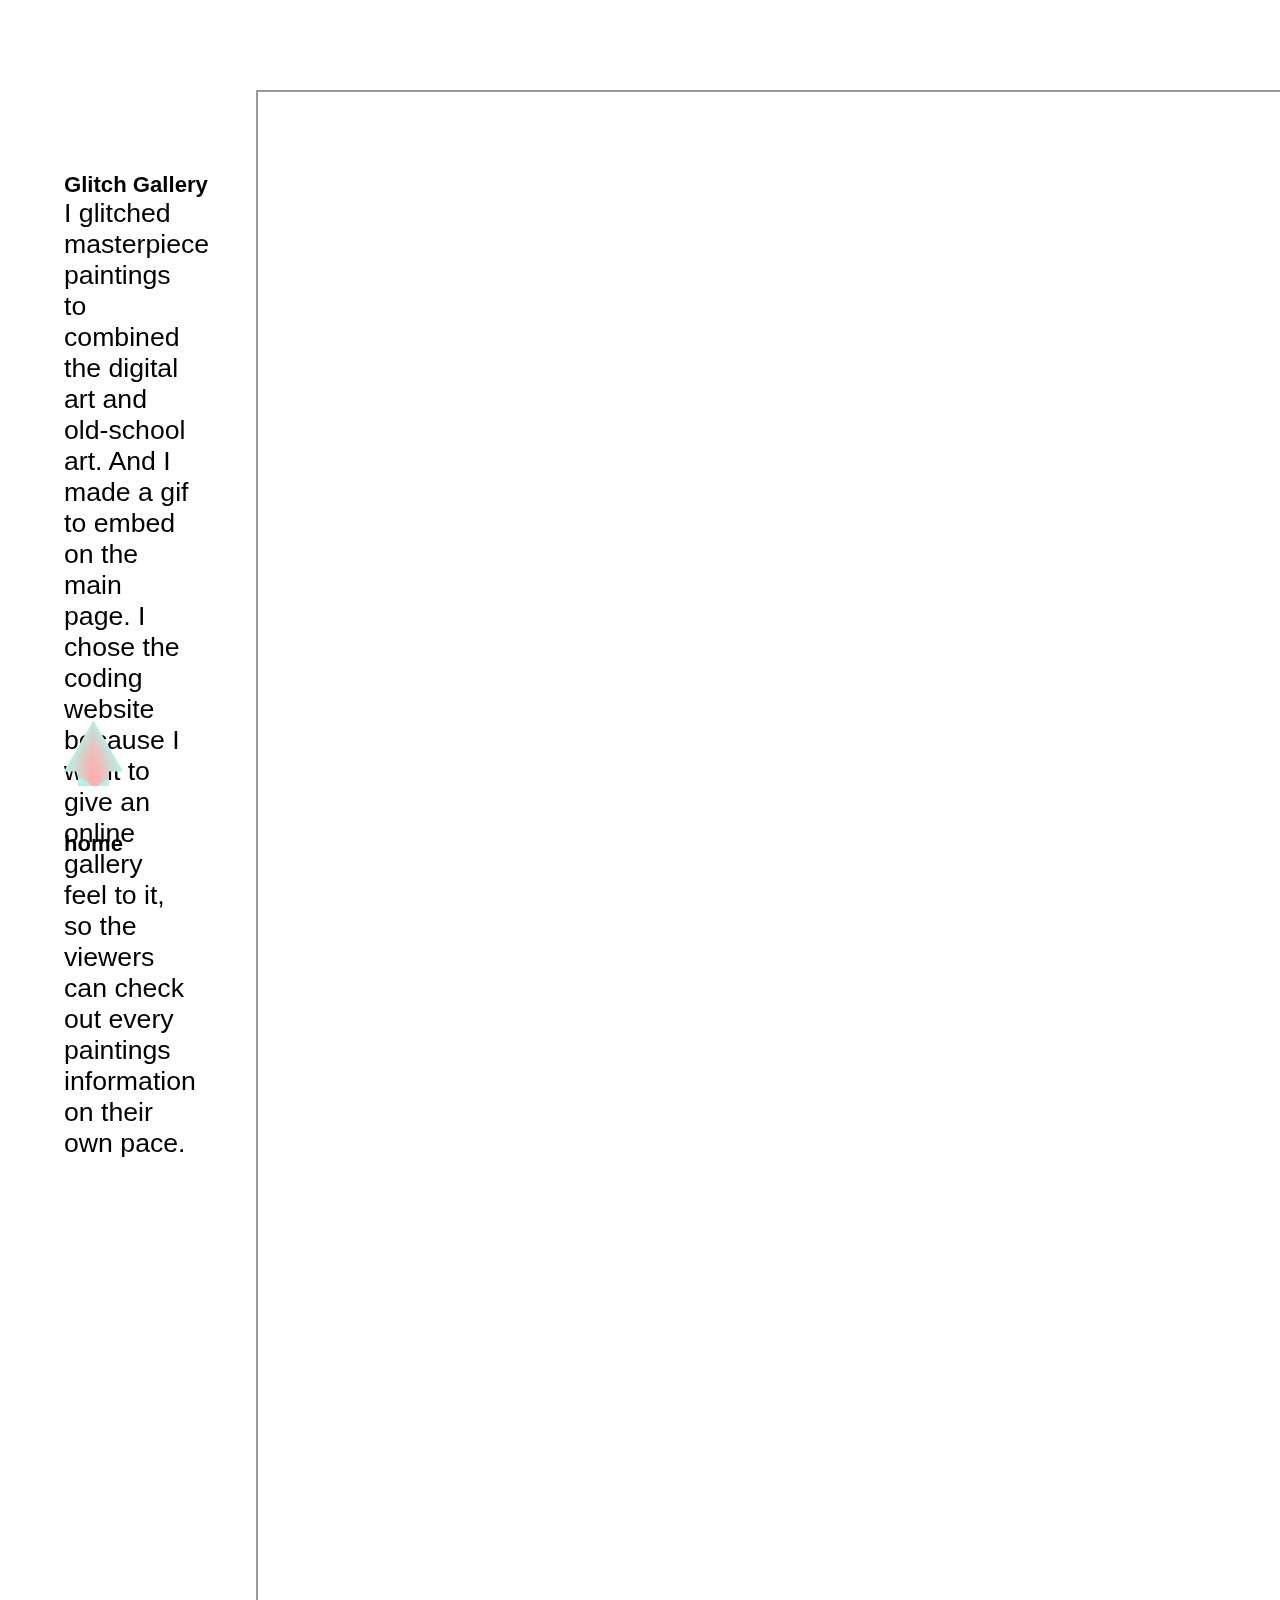
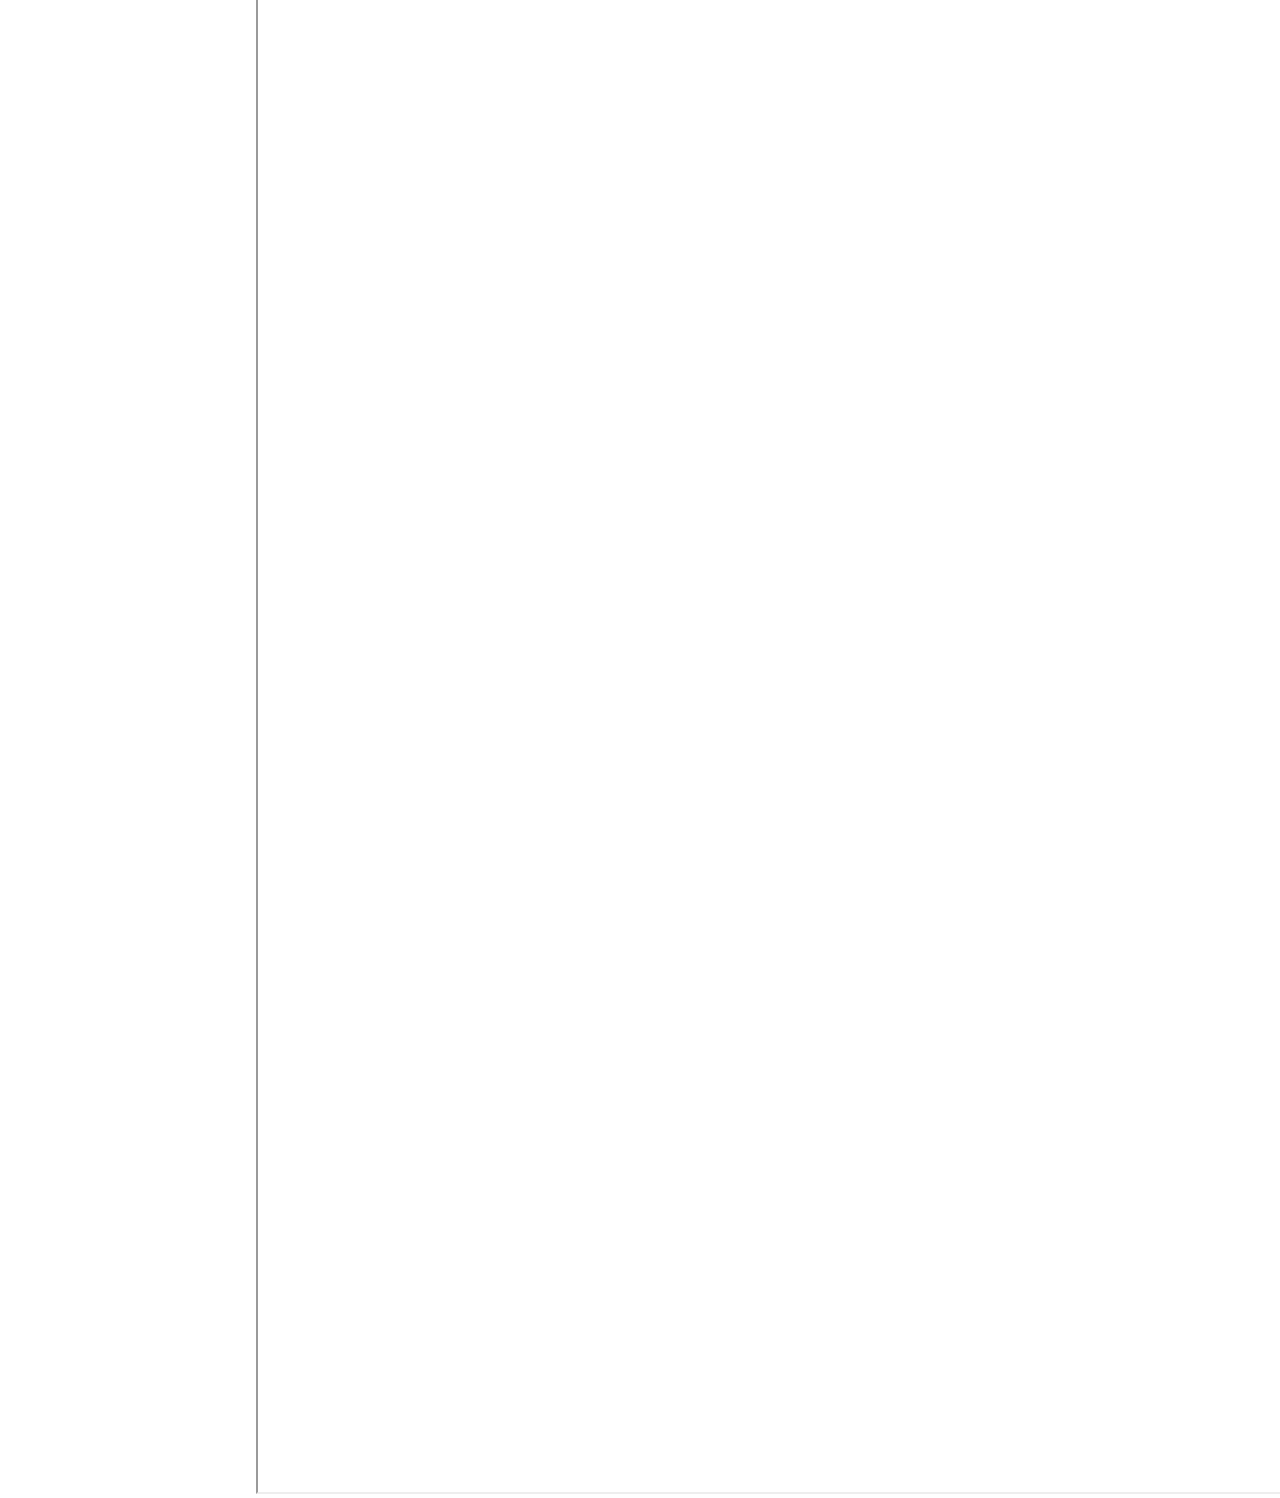
==== glitchgallery.html @ bee3d92b "note" ====
<!DOCTYPE html>

<html>


    <head>
      <link rel="stylesheet" type="text/css" href="css/main.css">
    </head>
    <STYLE>A {text-decoration: none;} </STYLE>

    <body>
      <div id="glitchweb">
        <iframe width="2800"height="3000"src="https://junhanwang.github.io/EFFYWANG/"></iframe>
      </div>

      <div id="glitchwebtitle">
        <h5>Glitch Gallery</h5>
      </div>

      <div id="glitchwebcontext">
        <p>I glitched masterpiece paintings to combined the digital art and old-school art. And I made a gif to embed on the main page. I chose the coding website because I want to give an online gallery feel to it, so the viewers can check out every paintings information on their own pace.</p>
      </div>

      <div id="homegallery">
      <a href="index.html"><img src="image/home.png"></a>
      <h5>home</h5>
      </div>



    </body>


    </html>
---- css/main.css ----
@import url('https://fonts.googleapis.com/css?family=PT+Sans');
<link href="https://fonts.googleapis.com/css?family=Orbitron" rel="stylesheet">



body {

  background-color: black;
}
a {
color: #FFB8B3;
}


#title{
 position:absolute;
 left:65%;
 top:30%;
 font-family: 'Orbitron', sans-serif;
 color: black;
 font-size: 40pt;





}

#subtitle{
position:absolute;
left:10%;
top:20%;
font-family: 'Orbitron', sans-serif;
font-size: 20pt;
color: #FFB8B3;

}

#subtitle2{
position:absolute;
left:10%;
top:30%;
font-family: 'Orbitron', sans-serif;
font-size: 20pt;

}

#subtitle3{
  position:absolute;
  left:10%;
  top:40%;
  font-family: 'Orbitron', sans-serif;
  font-size: 20pt;

}
#subtitle4{
  position:absolute;
  left:10%;
  top:50%;
  font-family: 'Orbitron', sans-serif;
  font-size: 20pt;

}
#subtitle5{
  position:absolute;
  left:10%;
  top:60%;
font-family: 'Orbitron', sans-serif;
  font-size: 20pt;

}
#subtitle6{
  position:absolute;
  left:10%;
  top:70%;
  font-family: 'Orbitron', sans-serif;
  font-size: 20pt;

}

#image{
  position:absolute;
  left:30%;
  top:10%;
}
#image2-1{
  position: absolute;
  left:30%;
  top:10%;

}
#glitchcontenttitle{
  position: absolute;
  left:49%;
  top:50%;
  font-family: sans-serif;
  font-size: 20pt;
}
#contentglitch{
  position:absolute;
  left:49%;
  top:45%;
  width:10%;
  font-family: sans-serif;

}
 #compositiontitle{
   position:absolute;
   left:49%;
   top:60%;
   font-family: sans-serif;
 }

 #composition{
   position:absolute;
   left:43%;
   top:59%;
   font-family: sans-serif;
   font-size: 20pt;
 }
 #compositioncontent{
   position: absolute;
   left:35%;
   top:65%;
   width:15%;
   font-family: sans-serif;

 }
#cyborgimage{
  position:absolute;
  left:25%;
  top:105%;
}

#cyborgtitle{
  position:absolute;
  left:49%;
  top:105%;
  font-family: sans-serif;
}

#cyborgcontext{
position:absolute;
left:49%;
top:110%;
font-family: sans-serif;
width:15%;
}
#audio{
  position:absolute;
  left:33%;
  top:15%;
}
#audiotitle{
  position:absolute;
  left:33%;
  top:50%;
  font-family: sans-serif;
}

#audiocontext{
  position:absolute;
  left:33%;
  top:56%;
  font-family: sans-serif;
  font-size: 20pt;
  width:35%;

}
#video{
  position:absolute;
  left:33%;
  top:70%;

}
#videotitle{
  position:absolute;
  left:33%;
  top:120%;
  font-family: sans-serif;
  font-size: 20pt;
  width:35%;
}

#videotitle{
    position:absolute;
    left:33%;
    top:120%;
    font-family: sans-serif;
    font-size: 20pt;
    width:35%;
}
#videocontext{
    position:absolute;
    left:33%;
    top:123%;
    font-family: sans-serif;
    font-size: 20pt;
    width:35%;
}
#netart{
  position:absolute;
  left:25%;
  top:10%;


}
#netarttitle{
    position:absolute;
    left:33%;
    top:65%;
    font-family: sans-serif;
    font-size: 20pt;
    width:35%;
}
#netartcontext{
    position:absolute;
    left:33%;
    top:70%;
    font-family: sans-serif;
    font-size: 20pt;
    width:35%;
}
#codeart{
  position:absolute;
  left:40%;
  top:10%;
}
#codearttitle{
    position:absolute;
    left:33%;
    top:35%;
    font-family: sans-serif;
    font-size: 20pt;
    width:35%;
}

#codeartcontext{
    position:absolute;
    left:33%;
    top:40%;
    font-family: sans-serif;
    font-size: 20pt;
    width:35%;
}
#codeart{
  position:absolute;
  left:40%;
  top:10%;
}
#glitchweb{
  position:absolute;
  left:20%;
  top:10%;
}
#glitchwebtitle{
    position:absolute;
    left:5%;
    top:15%;
    font-family: sans-serif;
    font-size: 20pt;
    width:20%;
}
#glitchwebcontext{
    position:absolute;
    left:5%;
    top:19%;
    font-family: sans-serif;
    font-size: 20pt;
    width:10%;
}

#arttitle{
    position:absolute;
    left:30%;
    top:10%;
    font-family: sans-serif;
    font-size: 20pt;

}
#artcontext{
  position:absolute;
  left:30%;
  top:20%;
  font-family: sans-serif;
  font-size: 20pt;
  width:34%;
  background-color: #FFB8B3;
  color:white;
  text-align: justify;
}
#home{
    position:absolute;
    left:80%;
    top:80%;
    font-family: sans-serif;
    font-size: 20pt;
    font-family: sans-serif;

}

#homeimage{
    position:absolute;
    left:80%;
    top:130%;
    font-family: sans-serif;
    font-size: 20pt;
    font-family: sans-serif;
  }


#homegallery{
  position:absolute;
  left:5%;
  top:80%;
  font-family: sans-serif;
  font-size: 20pt;
  font-family: sans-serif;
}
#homeaudio{
  position:absolute;
  left:80%;
  top:130%;
  font-family: sans-serif;
  font-size: 20pt;
  font-family: sans-serif;
}

}





}
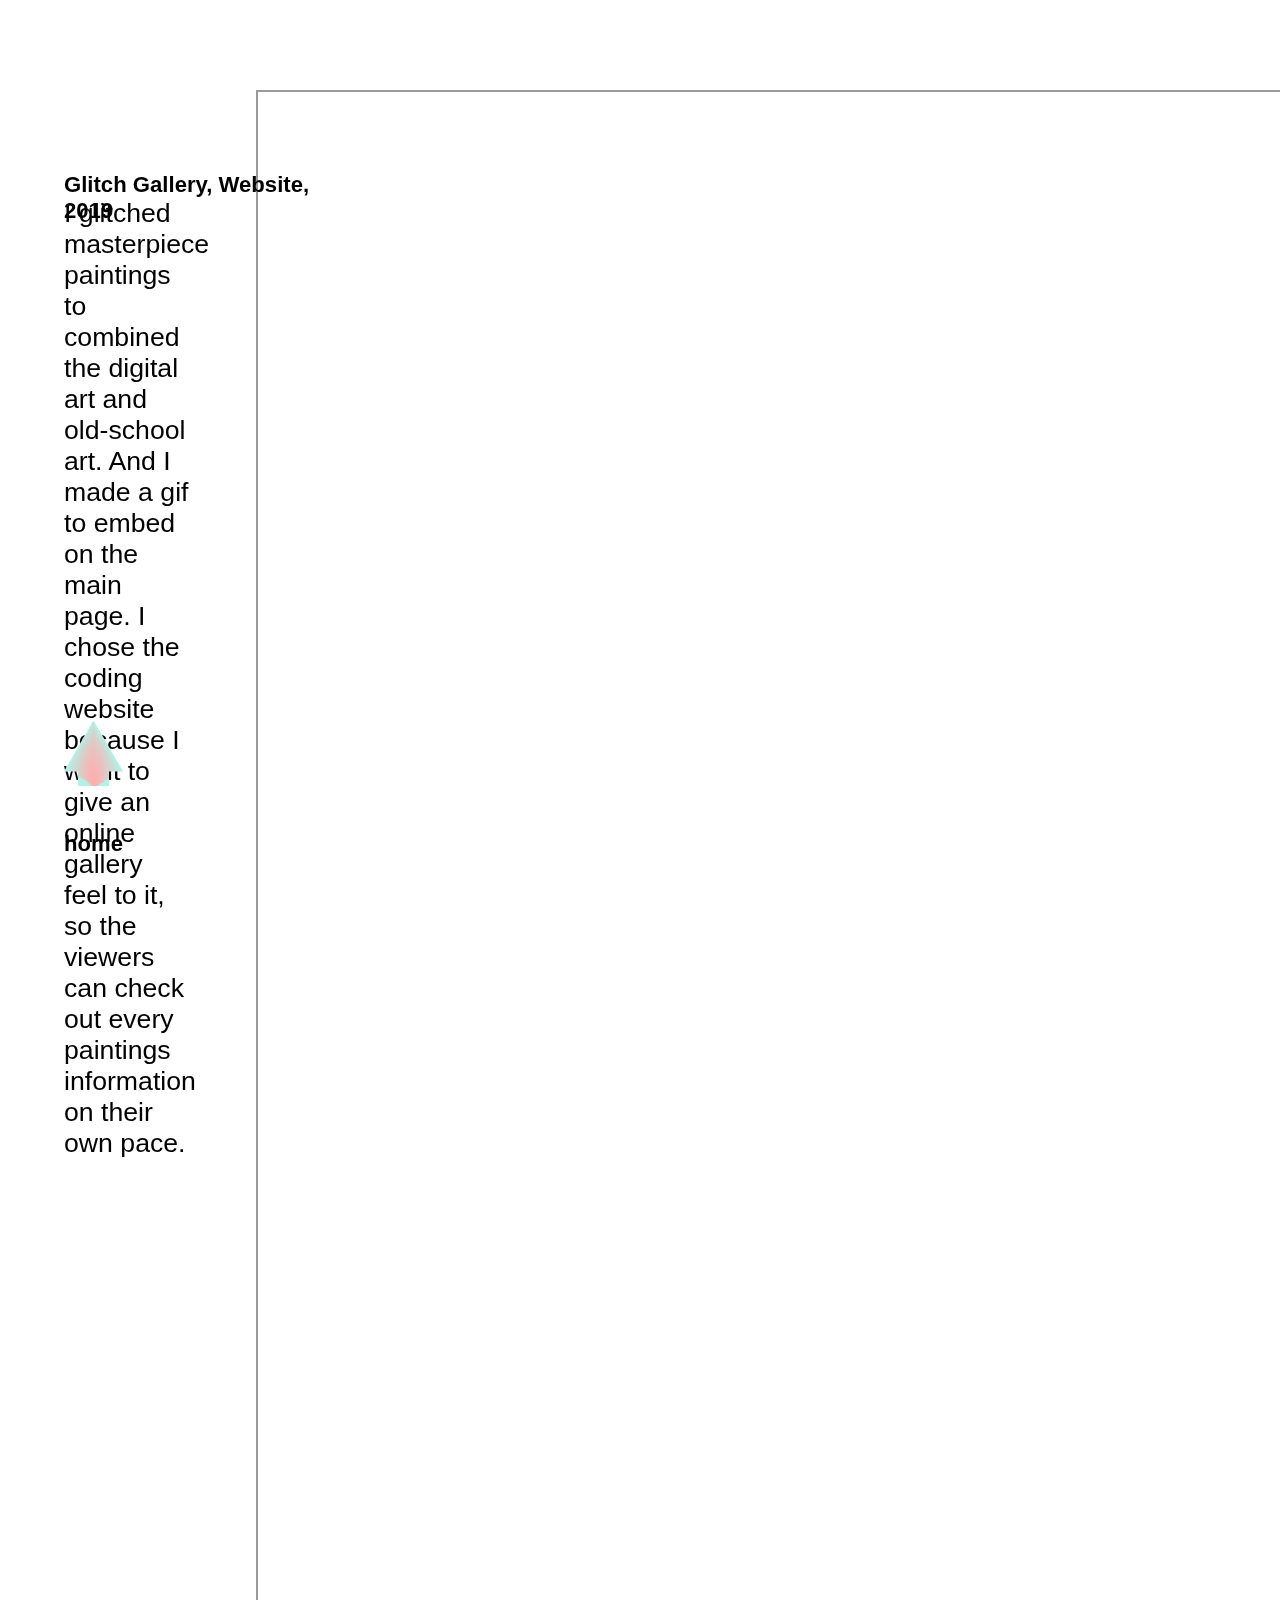
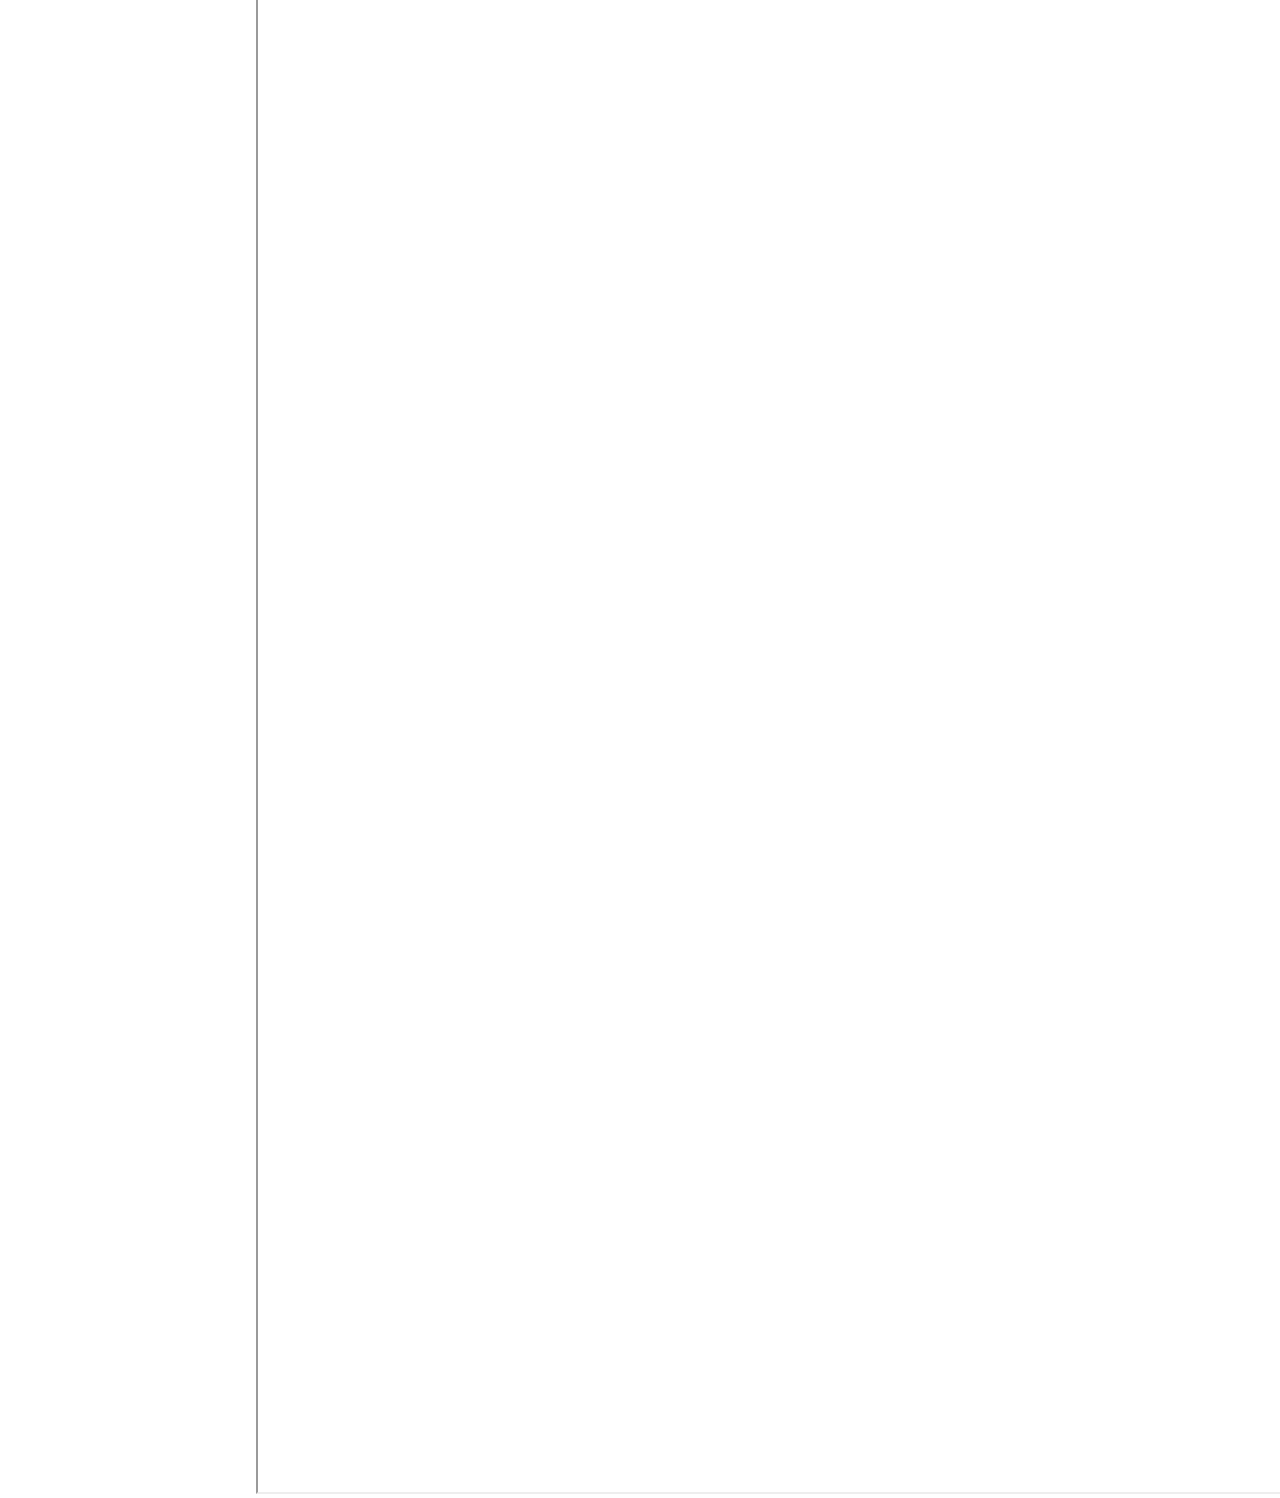
==== commit f43b239b: "add" ====
--- a/glitchgallery.html
+++ b/glitchgallery.html
@@ -14,7 +14,7 @@
       </div>
 
       <div id="glitchwebtitle">
-        <h5>Glitch Gallery</h5>
+        <h5>Glitch Gallery, Website, 2019</h5>
       </div>
 
       <div id="glitchwebcontext">
